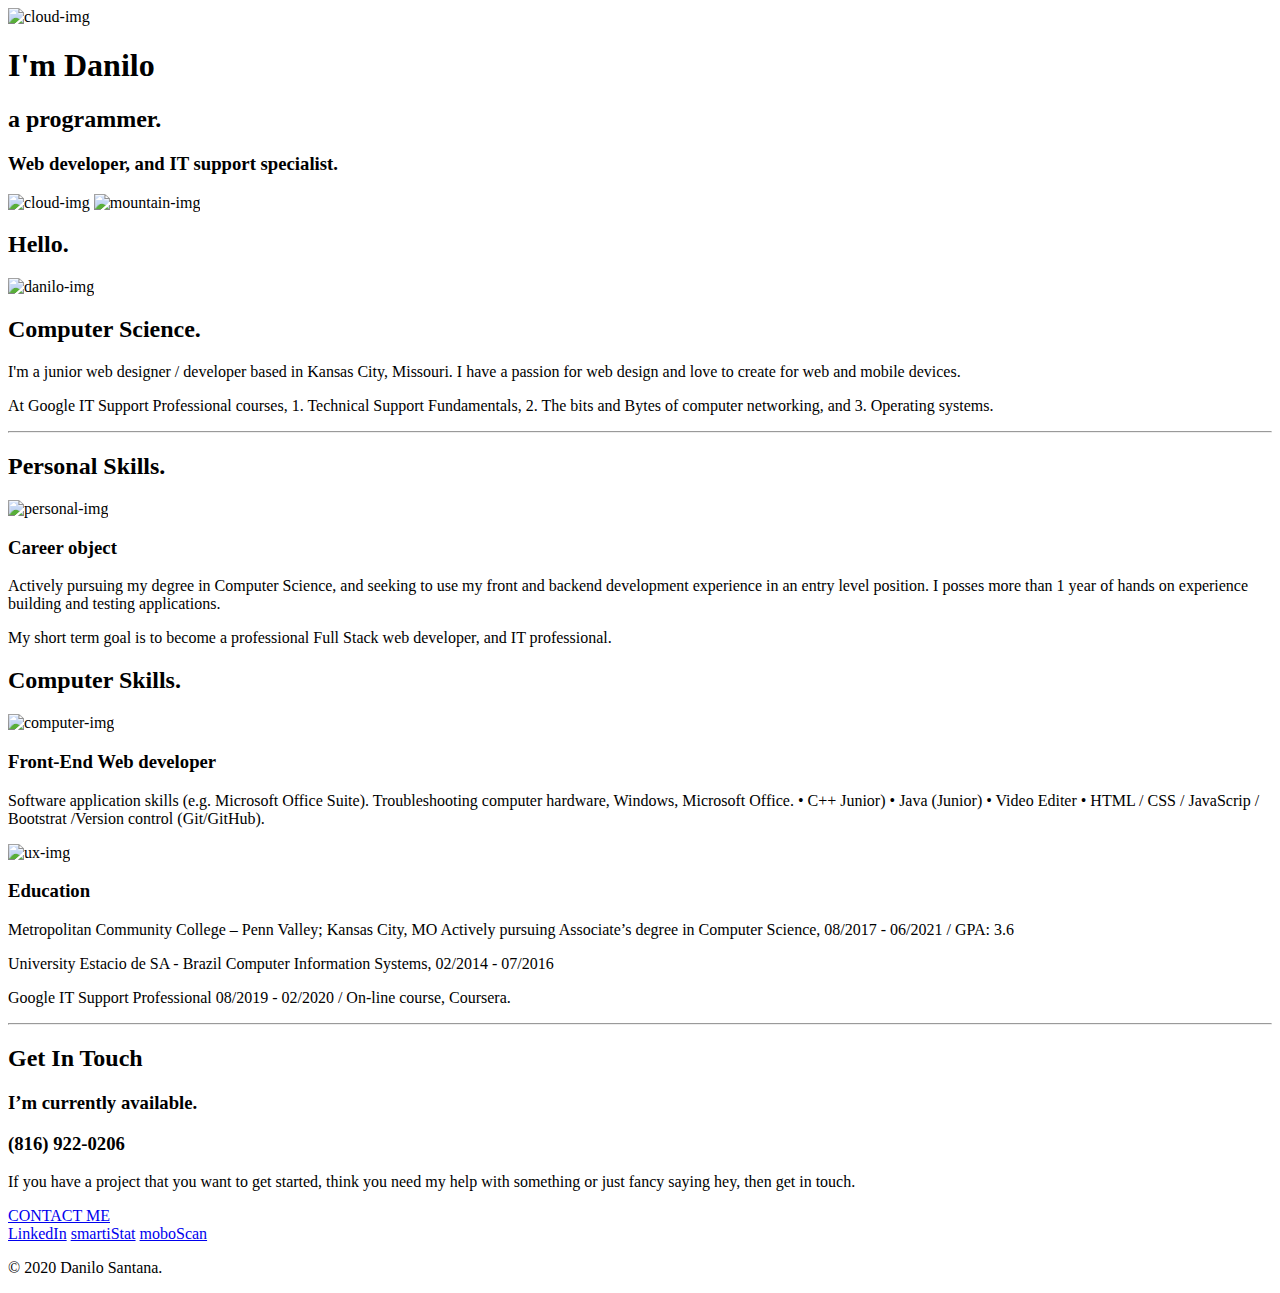
==== index.html @ 65d02ca5 "Update index.html" ====
<!DOCTYPE html>
<html lang="en" dir="ltr">
  <head>
    <meta charset="utf-8">
    <title>Danilo Santana</title>
    <link rel="stylesheet" href="css/styles.css">
    <link rel="icon" href="favi.ico">
    <link href="https://fonts.googleapis.com/css?family=Merriweather|Montserrat|Sacramento&display=swap" rel="stylesheet">
  </head>
  <body>
    <div class="top-container">
      <img class="top-cloud" src="images/cloud.png" alt="cloud-img">
      <h1>I'm Danilo</h1>
      <h2>a <span class="pro">pro</span>grammer.</h2>
        <h3> Web developer, and IT support specialist. </h3>
      <img class="bottom-cloud" src="images/cloud.png" alt="cloud-img">
      <img src="images/mountain.png" alt="mountain-img">
    </div>

    <div class="middle-container">
      <div class="profile">
        <h2>Hello.</h2>
        <img class="danilo" src="images/danilo.gif" alt="danilo-img">
        <h2>Computer Science.</h2>
        <p class="intro">I'm a junior web designer / developer based in Kansas City, Missouri.
           I have a passion for web design and love to create for web and mobile devices.
         </p>
    <p class="intro">
          At Google IT Support Professional courses,
          1. Technical Support Fundamentals,
          2. The bits and Bytes of computer networking, and
          3. Operating systems.
          </p>

      </div>
    <hr>
    <h2>Personal Skills.</h2>
    <div class="skill-row">
        <img class="personal-img" src="images/user.png" alt="personal-img">
        <h3>Career object</h3>
        <p>Actively pursuing my degree in Computer Science,
          and seeking to use my front and backend development
          experience in an entry level position.
          I posses more than 1 year of hands on experience building
          and testing applications.</p>

        <p>My short term goal is to become
        a professional Full Stack web developer, and IT professional. </p>
      </div>
    <div class="skills">
    <h2>Computer Skills.</h2>
    <div class="skill-row">
        <img class="compu-img" src="images/computer.png" alt="computer-img">
        <h3>Front-End Web developer</h3>
        <p>Software application skills (e.g. Microsoft Office Suite). Troubleshooting computer hardware, Windows, Microsoft Office.
            • C++ Junior)  • Java (Junior) • Video Editer  • HTML / CSS / JavaScrip / Bootstrat /Version control (Git/GitHub). </p>
        </div>
    <div class="skill-row">
    <img class="comp-img" src="images/graduate.png" alt="ux-img">
        <h3>Education</h3>
        <p>Metropolitan Community College – Penn Valley; Kansas City, MO
         Actively pursuing Associate’s degree in Computer Science,
         08/2017 - 06/2021   /  GPA: 3.6 </p>

        <p>University Estacio de SA - Brazil
          Computer Information Systems,
          02/2014 - 07/2016</p>
        <p>Google IT Support Professional 08/2019 - 02/2020 / On-line course, Coursera.</p>

        </div>
      </div>
      <hr>
      <div class="contact-me">
        <h2>Get In Touch</h2>
        <h3>I’m currently available.</h3>
        <h3>(816) 922-0206</h3>
        <p class="contact-message">If you have a project that you want to get started, think you need my help with something or just fancy saying hey, then get in touch.</p>
        <a class="btn" href="mailto:danilo.miranda.santana@gmail.com">CONTACT ME</a>
      </div>
    </div>


    <div class="bottom-container">
      <a class="footer-link" href="https://www.linkedin.com/in/danilo-santana-03120318/">LinkedIn</a>
      <a class="footer-link" href="http://smartistat.com">smartiStat</a>
      <a class="footer-link" href="https://www.moboscan.com">moboScan</a>
      <p class="copyright">© 2020 Danilo Santana.</p>
    </div>


  </body>
</html>
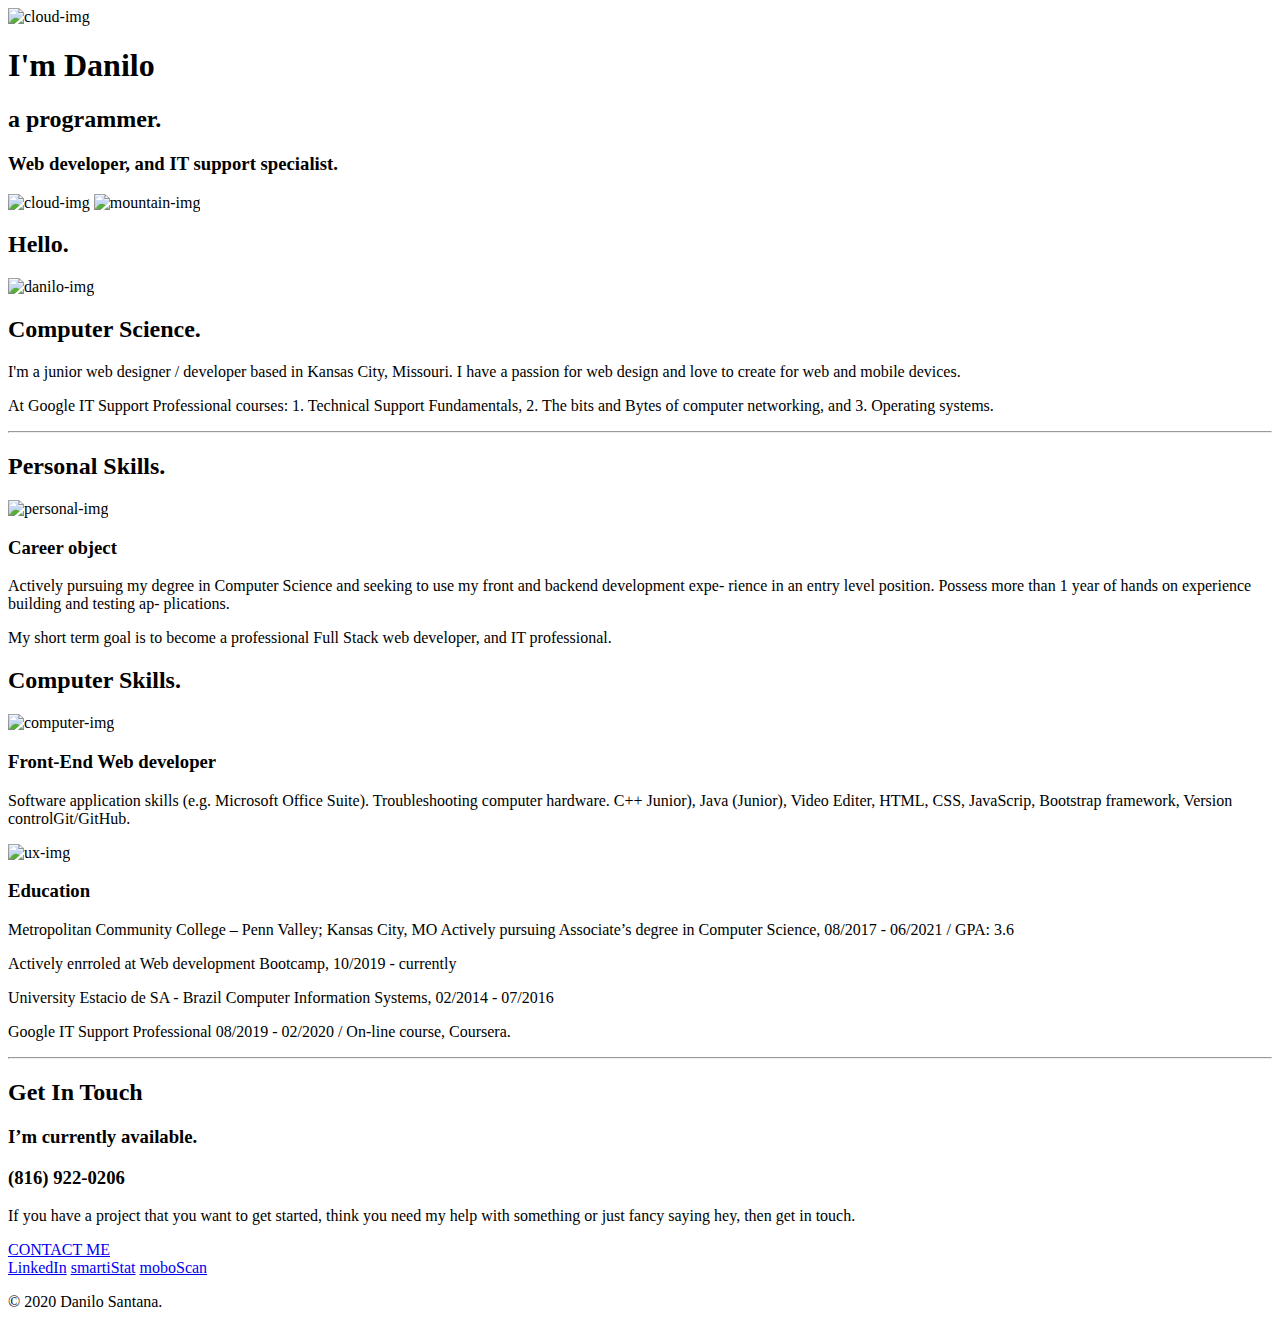
==== commit 427d3a61: "Update index.html" ====
--- a/index.html
+++ b/index.html
@@ -26,7 +26,7 @@
            I have a passion for web design and love to create for web and mobile devices.
          </p>
     <p class="intro">
-          At Google IT Support Professional courses,
+          At Google IT Support Professional courses:
           1. Technical Support Fundamentals,
           2. The bits and Bytes of computer networking, and
           3. Operating systems.
@@ -38,11 +38,10 @@
     <div class="skill-row">
         <img class="personal-img" src="images/user.png" alt="personal-img">
         <h3>Career object</h3>
-        <p>Actively pursuing my degree in Computer Science,
-          and seeking to use my front and backend development
-          experience in an entry level position.
-          I posses more than 1 year of hands on experience building
-          and testing applications.</p>
+        <p>Actively pursuing my degree in Computer Science and seeking 
+          to use my front and backend development expe- rience in an 
+          entry level position. Possess more than 1 year of hands on 
+          experience building and testing ap- plications.</p>
 
         <p>My short term goal is to become
         a professional Full Stack web developer, and IT professional. </p>
@@ -52,8 +51,11 @@
     <div class="skill-row">
         <img class="compu-img" src="images/computer.png" alt="computer-img">
         <h3>Front-End Web developer</h3>
-        <p>Software application skills (e.g. Microsoft Office Suite). Troubleshooting computer hardware, Windows, Microsoft Office.
-            • C++ Junior)  • Java (Junior) • Video Editer  • HTML / CSS / JavaScrip / Bootstrat /Version control (Git/GitHub). </p>
+        <p>Software application skills (e.g. Microsoft Office Suite). 
+          Troubleshooting computer hardware.
+          C++ Junior), Java (Junior), Video Editer, HTML, CSS, JavaScrip, 
+          Bootstrap framework, Version controlGit/GitHub.</p> 
+
         </div>
     <div class="skill-row">
     <img class="comp-img" src="images/graduate.png" alt="ux-img">
@@ -61,6 +63,7 @@
         <p>Metropolitan Community College – Penn Valley; Kansas City, MO
          Actively pursuing Associate’s degree in Computer Science,
          08/2017 - 06/2021   /  GPA: 3.6 </p>
+         <p class="bootcamp">Actively enrroled at Web development Bootcamp, 10/2019 - currently</span></p>
 
         <p>University Estacio de SA - Brazil
           Computer Information Systems,
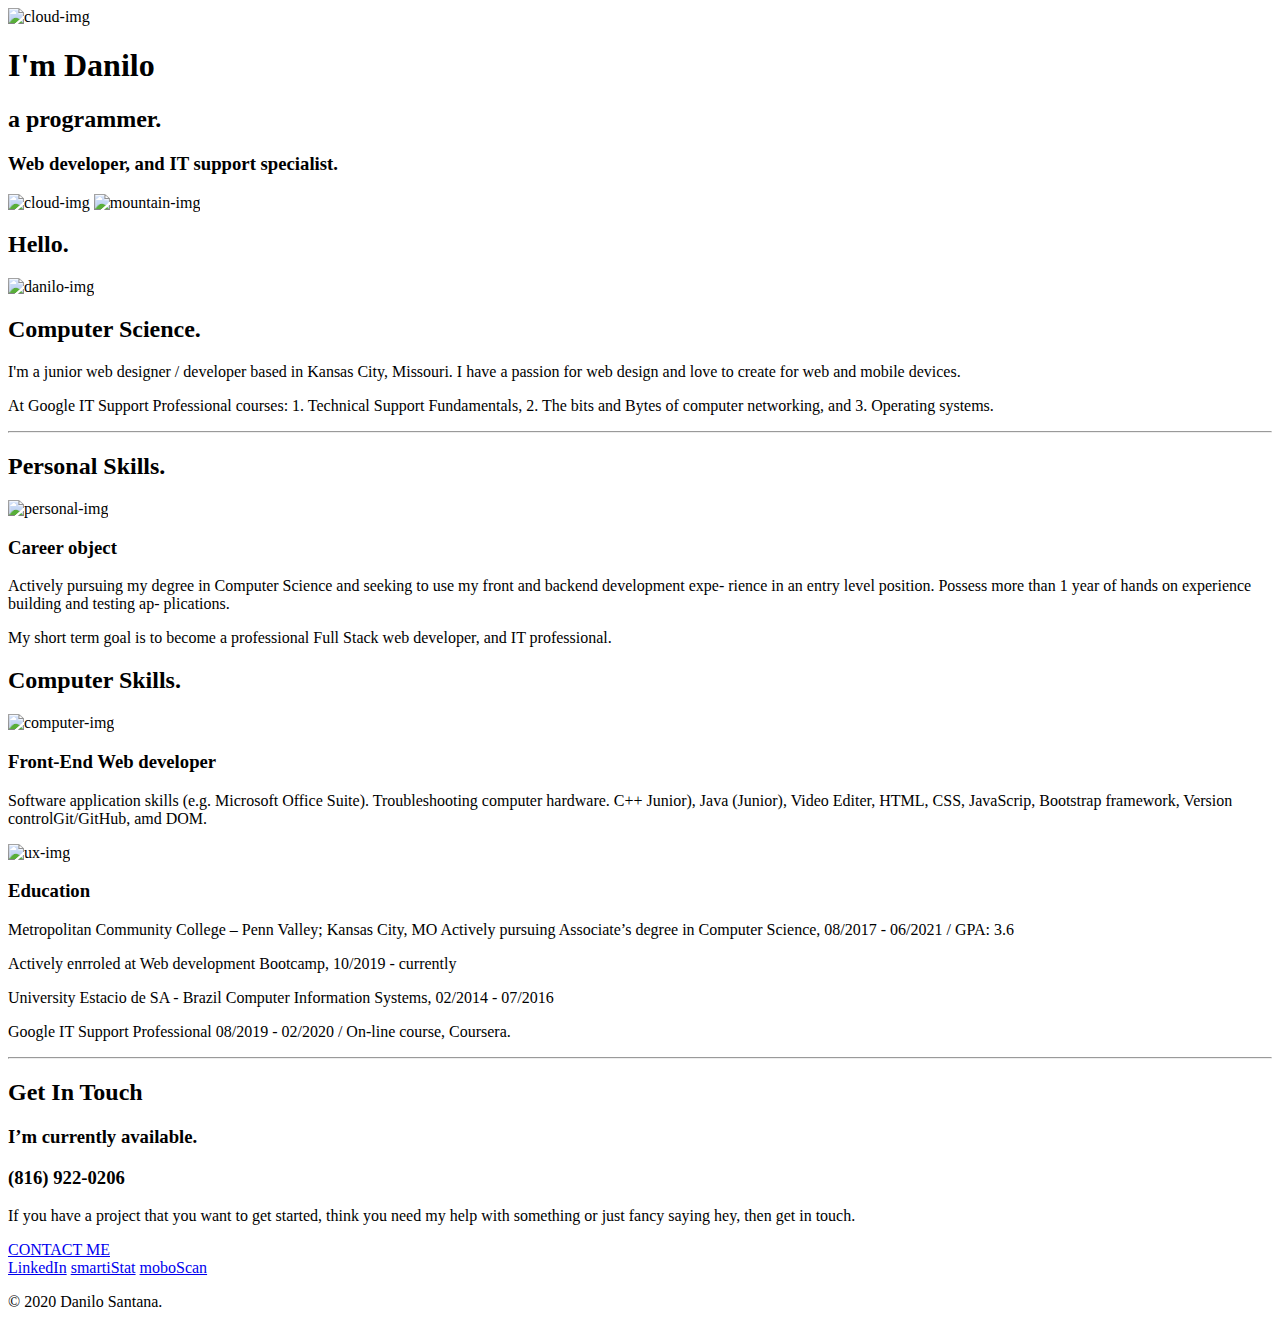
==== commit 75c42b38: "Update index.html" ====
--- a/index.html
+++ b/index.html
@@ -54,7 +54,7 @@
         <p>Software application skills (e.g. Microsoft Office Suite). 
           Troubleshooting computer hardware.
           C++ Junior), Java (Junior), Video Editer, HTML, CSS, JavaScrip, 
-          Bootstrap framework, Version controlGit/GitHub.</p> 
+          Bootstrap framework, Version controlGit/GitHub, amd DOM.</p> 
 
         </div>
     <div class="skill-row">
